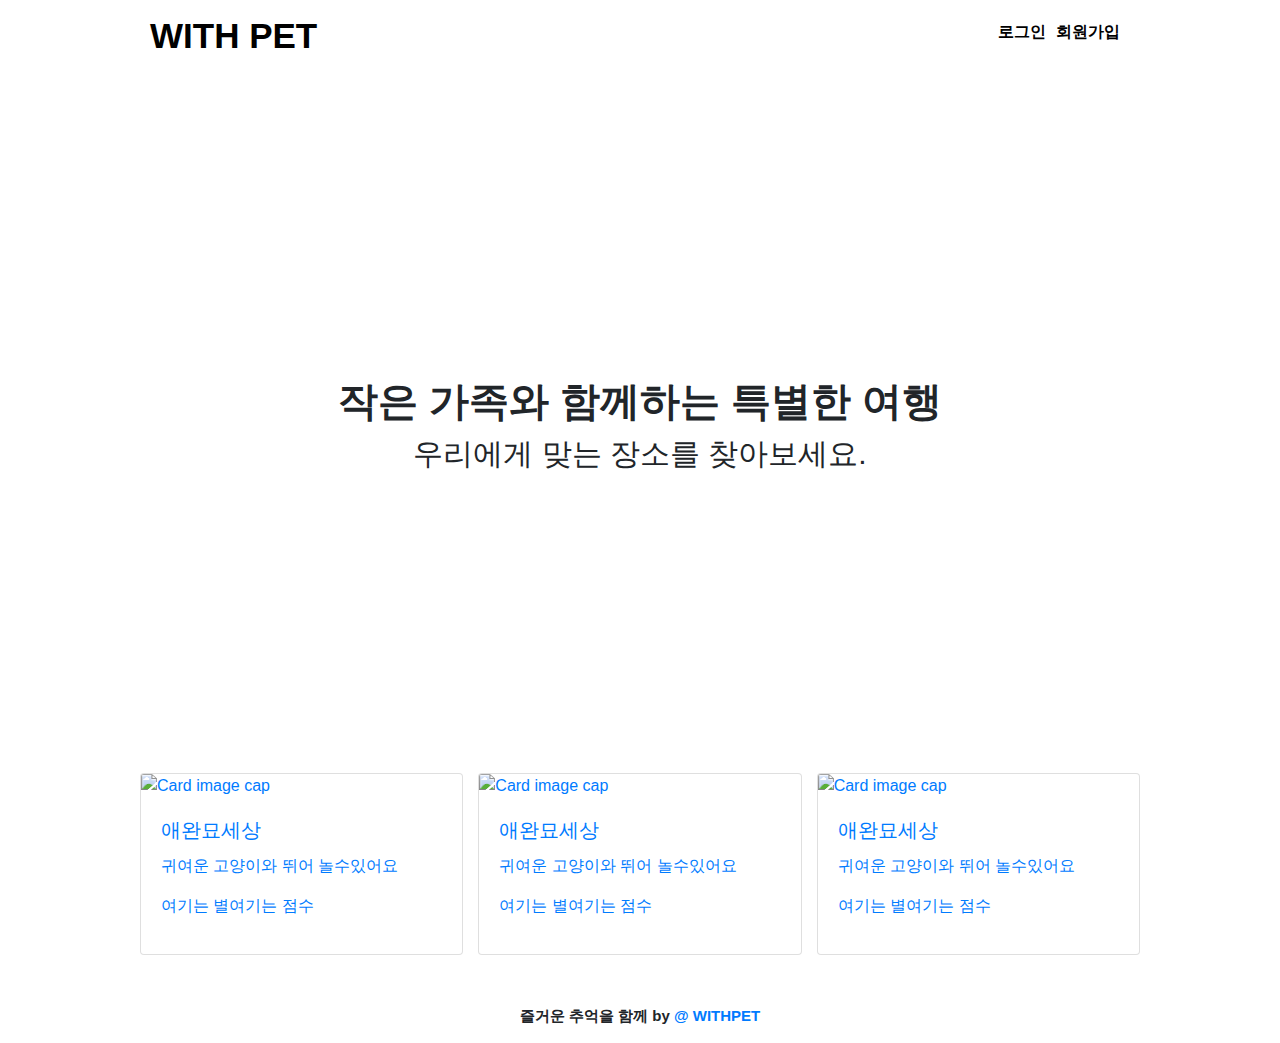
==== templates/main.html @ 578c07fa "Merge pull request #4 from tak-codes/tak-code" ====
<!doctype html>
<html lang="en">

<head>
    <!-- Required meta tags -->
    <meta charset="utf-8">
    <meta name="viewport" content="width=device-width, initial-scale=1, shrink-to-fit=no">

    <!-- Bootstrap CSS -->
    <link rel="stylesheet" href="https://maxcdn.bootstrapcdn.com/bootstrap/4.0.0/css/bootstrap.min.css"
          integrity="sha384-Gn5384xqQ1aoWXA+058RXPxPg6fy4IWvTNh0E263XmFcJlSAwiGgFAW/dAiS6JXm" crossorigin="anonymous">


    <!-- Optional JavaScript -->
    <!-- jQuery first, then Popper.js, then Bootstrap JS -->
    <script src="https://ajax.googleapis.com/ajax/libs/jquery/3.5.1/jquery.min.js"></script>
    <script src="https://cdnjs.cloudflare.com/ajax/libs/popper.js/1.12.9/umd/popper.min.js"
            integrity="sha384-ApNbgh9B+Y1QKtv3Rn7W3mgPxhU9K/ScQsAP7hUibX39j7fakFPskvXusvfa0b4Q"
            crossorigin="anonymous"></script>
    <script src="https://maxcdn.bootstrapcdn.com/bootstrap/4.0.0/js/bootstrap.min.js"
            integrity="sha384-JZR6Spejh4U02d8jOt6vLEHfe/JQGiRRSQQxSfFWpi1MquVdAyjUar5+76PVCmYl"
            crossorigin="anonymous"></script>
    <meta charset="UTF-8">


    <title>작은 가족과 함께 WITHPET</title>
<!--?스타일 뺄라인-->
    <style>
        .wrap {
            width: 1000px;
            margin: auto;
        }

        .nav {
            display: grid;
            grid-template-columns: auto auto;
            justify-content: space-between;

        }

        .logo {
            margin: 10px 0 0 10px;
            color: black;
            font-size: 35px;
            font-weight: 700;
        }

        .nav-right {
            margin: 20px 0 0 0;
            display: grid;
            grid-template-columns: auto auto auto auto;
            grid-gap: 10px;
        }

        .nav-right a {
            color: black;
            font-weight: 700;

        }


        .title {
            text-align: center;
            font-size: 40px;
            font-weight: bold;
        }

        .sub-title {
            text-align: center;
            font-size: 30px;
            font-width: 200;
        }

        .main-img {
            height: 700px;
            background-image: url("https://images.unsplash.com/photo-1489440543286-a69330151c0b?ixid=MnwxMjA3fDB8MHxwaG90by1wYWdlfHx8fGVufDB8fHx8&ixlib=rb-1.2.1&auto=format&fit=crop&w=1050&q=80");
            border-radius: 8px;
            position: relative;
        }

        .main-text {
            width: 800px;
            margin: 10px auto;
            /*background-size: 100% 100%;*/

            padding: 5px 10px;
            text-align: center;
            position: absolute;
            top: 50%;
            left: 50%;
            transform: translate( -50%, -50% )
        }

        .card-box {
            display: grid;
            grid-template-columns: 1fr 1fr 1fr;
            grid-column-gap: 15px;
            margin-top: 10px;

        }
        .bottom {
            text-align: center;
            margin-top: 50px;
            font-size: 15px;
            font-weight: 700;
        }


        /*.place-item {*/
        /*    width: 300px;*/
        /*    height: 300px;*/
        /*    border: 1px solid black;*/
        /*    margin: 20px;*/
        /*    border-radius: 4px;*/
        /*}*/

    </style>

</head>
<body>
    <div class="wrap">
        <div class="nav">
            <div class="logo">WITH PET</div>

            <div class="nav-right">
                <a href="#">
                    <div class="nav-item">로그인</div>
                </a>
                <a href="#">
                    <div class="nav-item">회원가입</div>
                </a>
            </div>
        </div>

        <div class="main-img">
            <div class="main-text">
                <div class="title">작은 가족와 함께하는 특별한 여행</div>
                <div class="sub-title">우리에게 맞는 장소를 찾아보세요.</div>
            </div>
        </div>
<!--        여기 밑에 카드글자 및 별점 점수 클래스 작성 완료-->
            <div class="card-box">
                <a class="card" href="#">
                    <img class="card-img-top"
                         src="https://images.unsplash.com/photo-1548247416-ec66f4900b2e?ixid=MnwxMjA3fDB8MHxwaG90by1wYWdlfHx8fGVufDB8fHx8&ixlib=rb-1.2.1&auto=format&fit=crop&w=663&q=80"
                         alt="Card image cap">
                    <div class="card-body">
                        <h5 class="card-title">애완묘세상</h5>
                        <p class="card-text">귀여운 고양이와 뛰어 놀수있어요</p>
                        <p class="card-star">여기는 별<span>여기는 점수</span></p>
                    </div>
                </a>
                <a class="card" href="#">
                    <img class="card-img-top"
                         src="https://images.unsplash.com/photo-1548247416-ec66f4900b2e?ixid=MnwxMjA3fDB8MHxwaG90by1wYWdlfHx8fGVufDB8fHx8&ixlib=rb-1.2.1&auto=format&fit=crop&w=663&q=80"
                         alt="Card image cap">
                    <div class="card-body">
                        <h5 class="card-title">애완묘세상</h5>
                        <p class="card-text">귀여운 고양이와 뛰어 놀수있어요</p>
                        <p class="card-star">여기는 별<span>여기는 점수</span></p>
                    </div>
                </a>
                <a class="card" href="#">
                    <img class="card-img-top"
                         src="https://images.unsplash.com/photo-1548247416-ec66f4900b2e?ixid=MnwxMjA3fDB8MHxwaG90by1wYWdlfHx8fGVufDB8fHx8&ixlib=rb-1.2.1&auto=format&fit=crop&w=663&q=80"
                         alt="Card image cap">
                    <div class="card-body">
                        <h5 class="card-title">애완묘세상</h5>
                        <p class="card-text">귀여운 고양이와 뛰어 놀수있어요</p>
                        <p class="card-star">여기는 별<span>여기는 점수</span></p>
                    </div>
                </a>
            </div>
                <div class="bottom">
                <p>즐거운 추억을 함께 by <a href="#">@ WITHPET</a></p>
                </div>
        </div>
    </div>
</body>
</html>

<!--상세목록 있는지 확인 없을시 이글 지우기-->
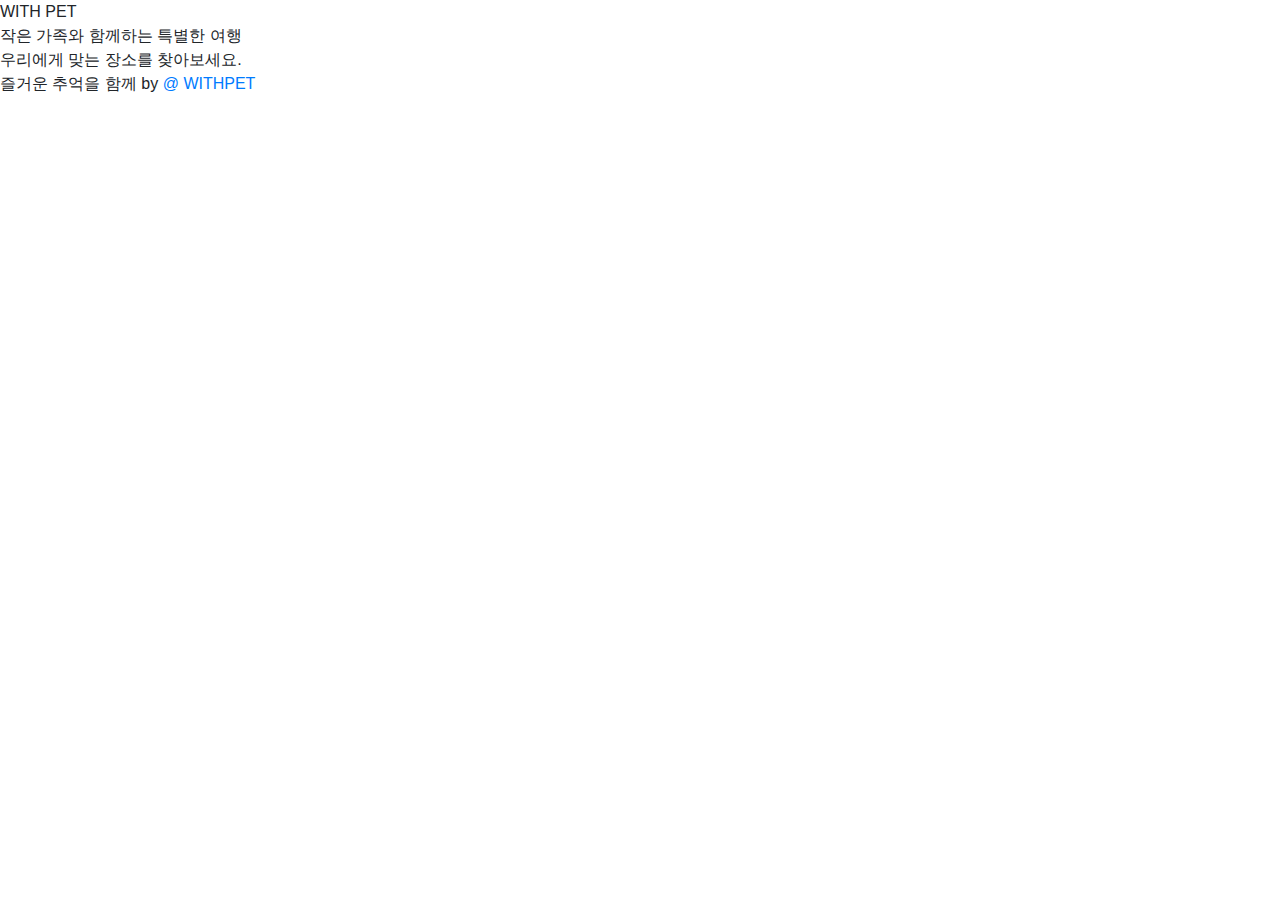
==== commit c68cf82b: "제발" ====
--- a/templates/main.html
+++ b/templates/main.html
@@ -1,182 +1,100 @@
-<!doctype html>
-<html lang="en">
-
-<head>
-    <!-- Required meta tags -->
-    <meta charset="utf-8">
-    <meta name="viewport" content="width=device-width, initial-scale=1, shrink-to-fit=no">
-
-    <!-- Bootstrap CSS -->
-    <link rel="stylesheet" href="https://maxcdn.bootstrapcdn.com/bootstrap/4.0.0/css/bootstrap.min.css"
-          integrity="sha384-Gn5384xqQ1aoWXA+058RXPxPg6fy4IWvTNh0E263XmFcJlSAwiGgFAW/dAiS6JXm" crossorigin="anonymous">
-
-
-    <!-- Optional JavaScript -->
-    <!-- jQuery first, then Popper.js, then Bootstrap JS -->
-    <script src="https://ajax.googleapis.com/ajax/libs/jquery/3.5.1/jquery.min.js"></script>
-    <script src="https://cdnjs.cloudflare.com/ajax/libs/popper.js/1.12.9/umd/popper.min.js"
-            integrity="sha384-ApNbgh9B+Y1QKtv3Rn7W3mgPxhU9K/ScQsAP7hUibX39j7fakFPskvXusvfa0b4Q"
-            crossorigin="anonymous"></script>
-    <script src="https://maxcdn.bootstrapcdn.com/bootstrap/4.0.0/js/bootstrap.min.js"
-            integrity="sha384-JZR6Spejh4U02d8jOt6vLEHfe/JQGiRRSQQxSfFWpi1MquVdAyjUar5+76PVCmYl"
-            crossorigin="anonymous"></script>
-    <meta charset="UTF-8">
-
-
-    <title>작은 가족과 함께 WITHPET</title>
-<!--?스타일 뺄라인-->
-    <style>
-        .wrap {
-            width: 1000px;
-            margin: auto;
-        }
-
-        .nav {
-            display: grid;
-            grid-template-columns: auto auto;
-            justify-content: space-between;
-
-        }
-
-        .logo {
-            margin: 10px 0 0 10px;
-            color: black;
-            font-size: 35px;
-            font-weight: 700;
-        }
-
-        .nav-right {
-            margin: 20px 0 0 0;
-            display: grid;
-            grid-template-columns: auto auto auto auto;
-            grid-gap: 10px;
-        }
-
-        .nav-right a {
-            color: black;
-            font-weight: 700;
-
-        }
-
-
-        .title {
-            text-align: center;
-            font-size: 40px;
-            font-weight: bold;
-        }
-
-        .sub-title {
-            text-align: center;
-            font-size: 30px;
-            font-width: 200;
-        }
-
-        .main-img {
-            height: 700px;
-            background-image: url("https://images.unsplash.com/photo-1489440543286-a69330151c0b?ixid=MnwxMjA3fDB8MHxwaG90by1wYWdlfHx8fGVufDB8fHx8&ixlib=rb-1.2.1&auto=format&fit=crop&w=1050&q=80");
-            border-radius: 8px;
-            position: relative;
-        }
-
-        .main-text {
-            width: 800px;
-            margin: 10px auto;
-            /*background-size: 100% 100%;*/
-
-            padding: 5px 10px;
-            text-align: center;
-            position: absolute;
-            top: 50%;
-            left: 50%;
-            transform: translate( -50%, -50% )
-        }
-
-        .card-box {
-            display: grid;
-            grid-template-columns: 1fr 1fr 1fr;
-            grid-column-gap: 15px;
-            margin-top: 10px;
-
-        }
-        .bottom {
-            text-align: center;
-            margin-top: 50px;
-            font-size: 15px;
-            font-weight: 700;
-        }
-
-
-        /*.place-item {*/
-        /*    width: 300px;*/
-        /*    height: 300px;*/
-        /*    border: 1px solid black;*/
-        /*    margin: 20px;*/
-        /*    border-radius: 4px;*/
-        /*}*/
-
-    </style>
-
-</head>
-<body>
-    <div class="wrap">
-        <div class="nav">
-            <div class="logo">WITH PET</div>
-
-            <div class="nav-right">
-                <a href="#">
-                    <div class="nav-item">로그인</div>
-                </a>
-                <a href="#">
-                    <div class="nav-item">회원가입</div>
-                </a>
-            </div>
-        </div>
-
-        <div class="main-img">
-            <div class="main-text">
-                <div class="title">작은 가족와 함께하는 특별한 여행</div>
-                <div class="sub-title">우리에게 맞는 장소를 찾아보세요.</div>
-            </div>
-        </div>
-<!--        여기 밑에 카드글자 및 별점 점수 클래스 작성 완료-->
-            <div class="card-box">
-                <a class="card" href="#">
-                    <img class="card-img-top"
-                         src="https://images.unsplash.com/photo-1548247416-ec66f4900b2e?ixid=MnwxMjA3fDB8MHxwaG90by1wYWdlfHx8fGVufDB8fHx8&ixlib=rb-1.2.1&auto=format&fit=crop&w=663&q=80"
-                         alt="Card image cap">
-                    <div class="card-body">
-                        <h5 class="card-title">애완묘세상</h5>
-                        <p class="card-text">귀여운 고양이와 뛰어 놀수있어요</p>
-                        <p class="card-star">여기는 별<span>여기는 점수</span></p>
-                    </div>
-                </a>
-                <a class="card" href="#">
-                    <img class="card-img-top"
-                         src="https://images.unsplash.com/photo-1548247416-ec66f4900b2e?ixid=MnwxMjA3fDB8MHxwaG90by1wYWdlfHx8fGVufDB8fHx8&ixlib=rb-1.2.1&auto=format&fit=crop&w=663&q=80"
-                         alt="Card image cap">
-                    <div class="card-body">
-                        <h5 class="card-title">애완묘세상</h5>
-                        <p class="card-text">귀여운 고양이와 뛰어 놀수있어요</p>
-                        <p class="card-star">여기는 별<span>여기는 점수</span></p>
-                    </div>
-                </a>
-                <a class="card" href="#">
-                    <img class="card-img-top"
-                         src="https://images.unsplash.com/photo-1548247416-ec66f4900b2e?ixid=MnwxMjA3fDB8MHxwaG90by1wYWdlfHx8fGVufDB8fHx8&ixlib=rb-1.2.1&auto=format&fit=crop&w=663&q=80"
-                         alt="Card image cap">
-                    <div class="card-body">
-                        <h5 class="card-title">애완묘세상</h5>
-                        <p class="card-text">귀여운 고양이와 뛰어 놀수있어요</p>
-                        <p class="card-star">여기는 별<span>여기는 점수</span></p>
-                    </div>
-                </a>
-            </div>
-                <div class="bottom">
-                <p>즐거운 추억을 함께 by <a href="#">@ WITHPET</a></p>
-                </div>
-        </div>
-    </div>
-</body>
-</html>
-
+<!doctype html>
+<html lang="en">
+
+<head>
+    <!-- Required meta tags -->
+    <meta charset="utf-8">
+    <meta name="viewport" content="width=device-width, initial-scale=1, shrink-to-fit=no">
+
+    <!-- Bootstrap CSS -->
+    <link rel="stylesheet" href="https://maxcdn.bootstrapcdn.com/bootstrap/4.0.0/css/bootstrap.min.css"
+          integrity="sha384-Gn5384xqQ1aoWXA+058RXPxPg6fy4IWvTNh0E263XmFcJlSAwiGgFAW/dAiS6JXm" crossorigin="anonymous">
+
+    <link rel="stylesheet" href="static/main.css"/>
+
+
+    <!-- Optional JavaScript -->
+    <!-- jQuery first, then Popper.js, then Bootstrap JS -->
+    <script src="https://ajax.googleapis.com/ajax/libs/jquery/3.5.1/jquery.min.js"></script>
+    <script src="https://cdnjs.cloudflare.com/ajax/libs/popper.js/1.12.9/umd/popper.min.js"
+            integrity="sha384-ApNbgh9B+Y1QKtv3Rn7W3mgPxhU9K/ScQsAP7hUibX39j7fakFPskvXusvfa0b4Q"
+            crossorigin="anonymous"></script>
+    <script src="https://maxcdn.bootstrapcdn.com/bootstrap/4.0.0/js/bootstrap.min.js"
+            integrity="sha384-JZR6Spejh4U02d8jOt6vLEHfe/JQGiRRSQQxSfFWpi1MquVdAyjUar5+76PVCmYl"
+            crossorigin="anonymous"></script>
+    <meta charset="UTF-8">
+    <link rel="preconnect" href="https://fonts.googleapis.com">
+    <link rel="preconnect" href="https://fonts.gstatic.com" crossorigin>
+    <link href="https://fonts.googleapis.com/css2?family=Do+Hyeon&family=Jua&display=swap" rel="stylesheet">
+    <title>작은 가족과 함께 WITHPET</title>
+
+    <!--?스타일 뺄라인-->
+
+    <script>
+        function goIndex() {
+            location.href = '/index'
+        }
+
+        $(document).ready(function () {
+            showHotel();
+        });
+
+        function showHotel() {
+            $.ajax({
+                type: "GET",
+                url: `/hotels`,
+                data: {},
+                success: function (response) {
+                    let show_hotels = response['hotels']
+                    for (let i = 0; i < 9; i++) {
+                        let name = show_hotels[i]['name']
+                        let price = show_hotels[i]['price']
+                        let location = show_hotels[i]['location']
+                        let imageUrl = show_hotels[i]['imageUrl']
+
+                        let temp_html =
+                        ` <a class="card" onclick="goIndex()">
+            <img class="card-img-top"
+                 src="${imageUrl}"
+                 alt="Card image cap">
+            <div class="card-body">
+                <h5 class="card-title">${name}</h5>
+                <p class="card-text">${location}</p>
+                <p class="card-star">${price}</p>
+            </div>
+        </a>`
+
+                            $('.card-box').append(temp_html)
+                    }
+                }
+            });
+        }
+
+    </script>
+</head>
+
+<body>
+<div class="wrap">
+    <div class="nav">
+        <div class="logo" onclick="location.href='/main'">WITH PET</div>
+
+    </div>
+
+    <div class="main-img">
+        <div class="main-text">
+            <div class="title">작은 가족와 함께하는 특별한 여행</div>
+            <div class="sub-title">우리에게 맞는 장소를 찾아보세요.</div>
+        </div>
+    </div>
+    <!--        여기 밑에 카드글자 및 별점 점수 클래스 작성 완료-->
+<div class="card-box" style="cursor:pointer">
+
+    </div>
+    <div class="bottom">
+        <p>즐거운 추억을 함께 by <a href="#">@ WITHPET</a></p>
+    </div>
+</div>
+</body>
+</html>
+
 <!--상세목록 있는지 확인 없을시 이글 지우기-->